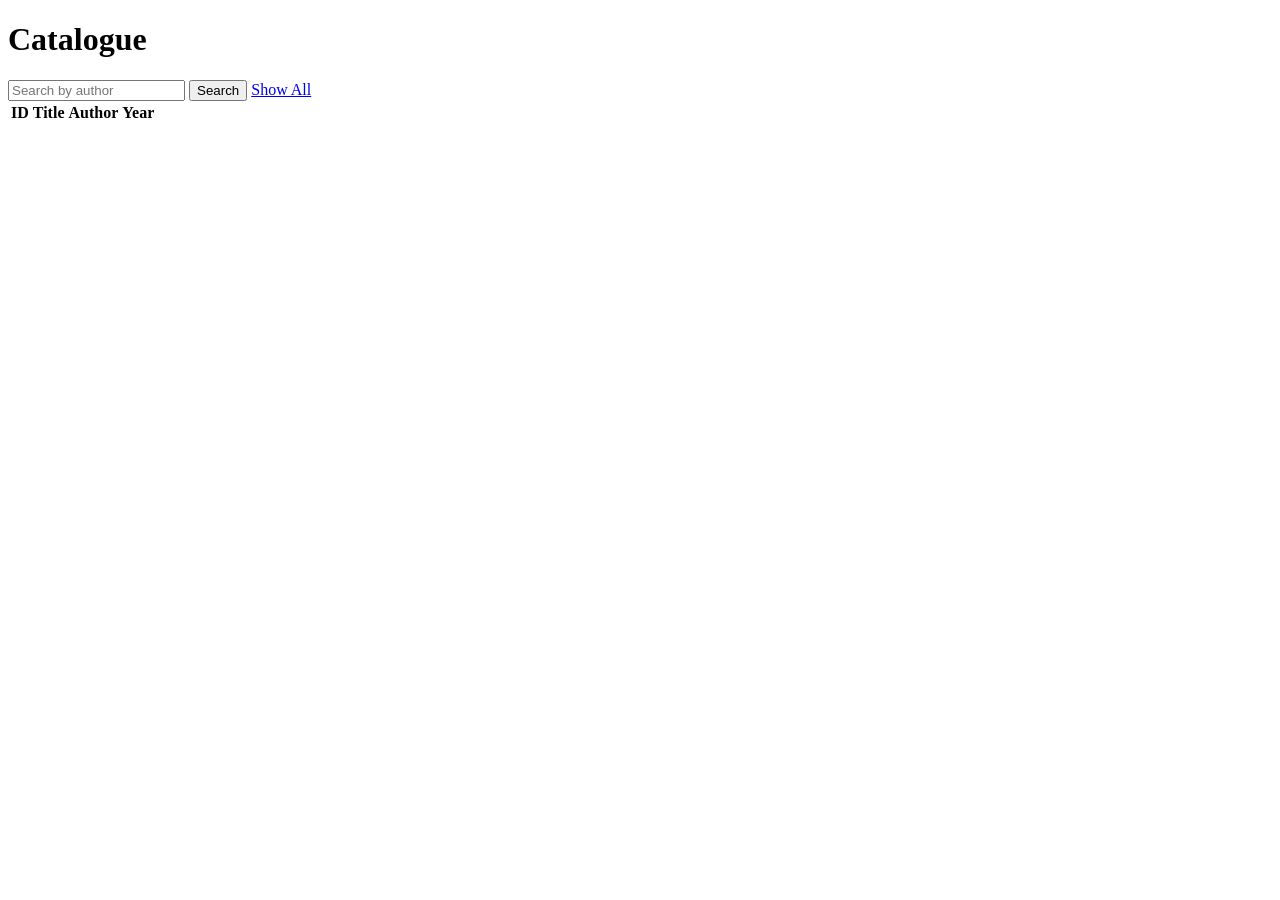
==== src/main/resources/templates/books/list.html @ d73c2cf8 "lab05: REST and MVC controllers, model, view, static resources" ====
<!DOCTYPE html>
<html xmlns:th="http://www.thymeleaf.org">
<head>
  <meta charset="UTF-8">
  <title th:text="${title}">Catalogue</title>
  <link rel="stylesheet" th:href="@{/css/app.css}">
</head>
<body>

<h1 th:text="${title}">Catalogue</h1>

<p th:if="${message}"
   class="flash"
   th:text="${message}"></p>

<form action="/books" method="get">
  <input type="text"
         name="author"
         th:value="${author}"
         placeholder="Search by author">

  <button type="submit">Search</button>
  <a href="/books">Show All</a>
</form>

<table>
  <thead>
  <tr>
    <th>ID</th>
    <th>Title</th>
    <th>Author</th>
    <th>Year</th>
  </tr>
  </thead>

  <tbody>
  <tr th:each="book : ${books}">
    <td th:text="${book.id}"></td>
    <td th:text="${book.title}"></td>
    <td th:text="${book.author}"></td>
    <td th:text="${book.year}"></td>
  </tr>
  </tbody>
</table>

</body>
</html>
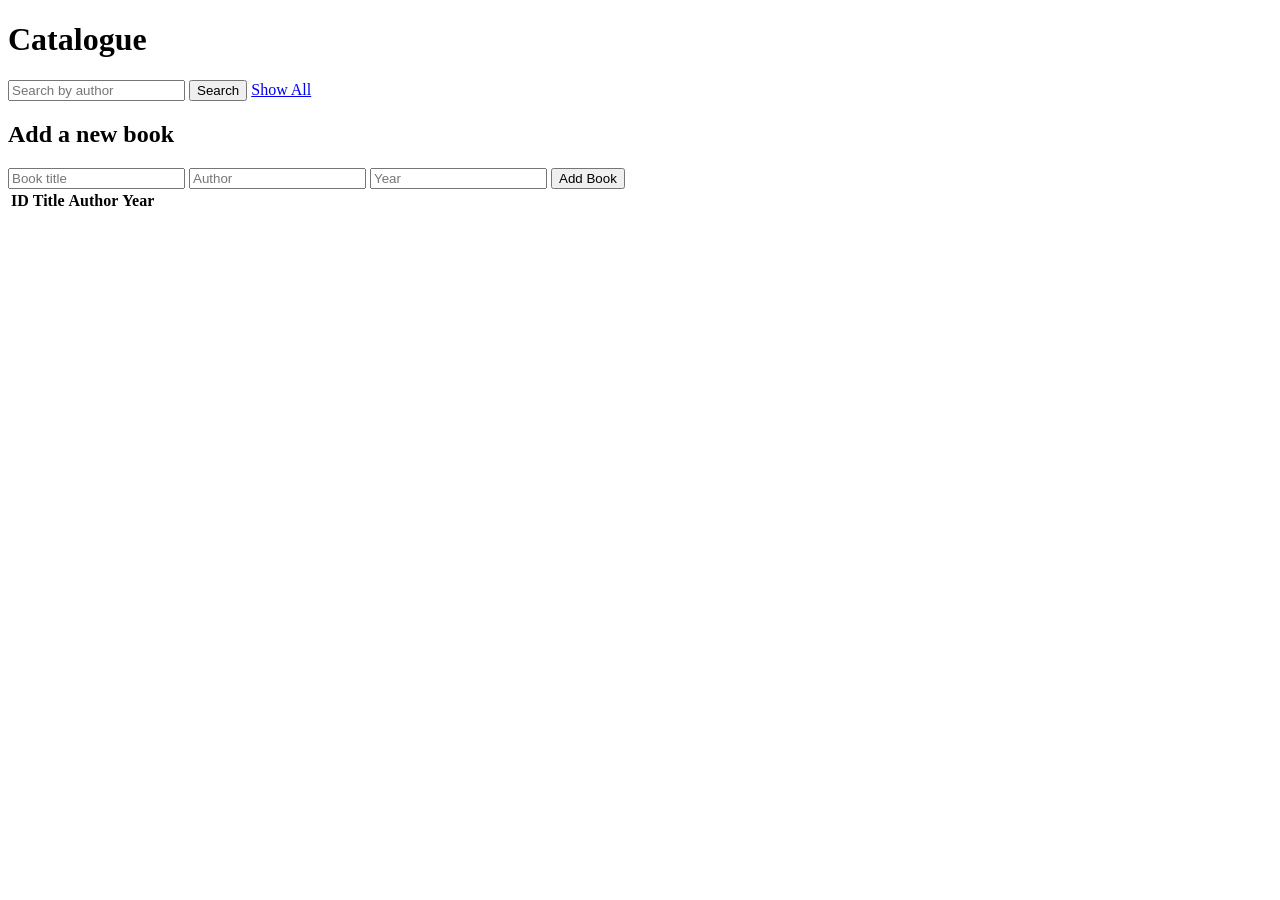
==== commit 21ffea35: "lab05: add book form and verify flash message" ====
--- a/src/main/resources/templates/books/list.html
+++ b/src/main/resources/templates/books/list.html
@@ -23,7 +23,20 @@
   <button type="submit">Search</button>
   <a href="/books">Show All</a>
 </form>
+<h2>Add a new book</h2>
 
+<form action="/books" method="post">
+  <input type="text" name="title"
+         placeholder="Book title" required>
+
+  <input type="text" name="author"
+         placeholder="Author" required>
+
+  <input type="number" name="year"
+         placeholder="Year" required>
+
+  <button type="submit">Add Book</button>
+</form>
 <table>
   <thead>
   <tr>
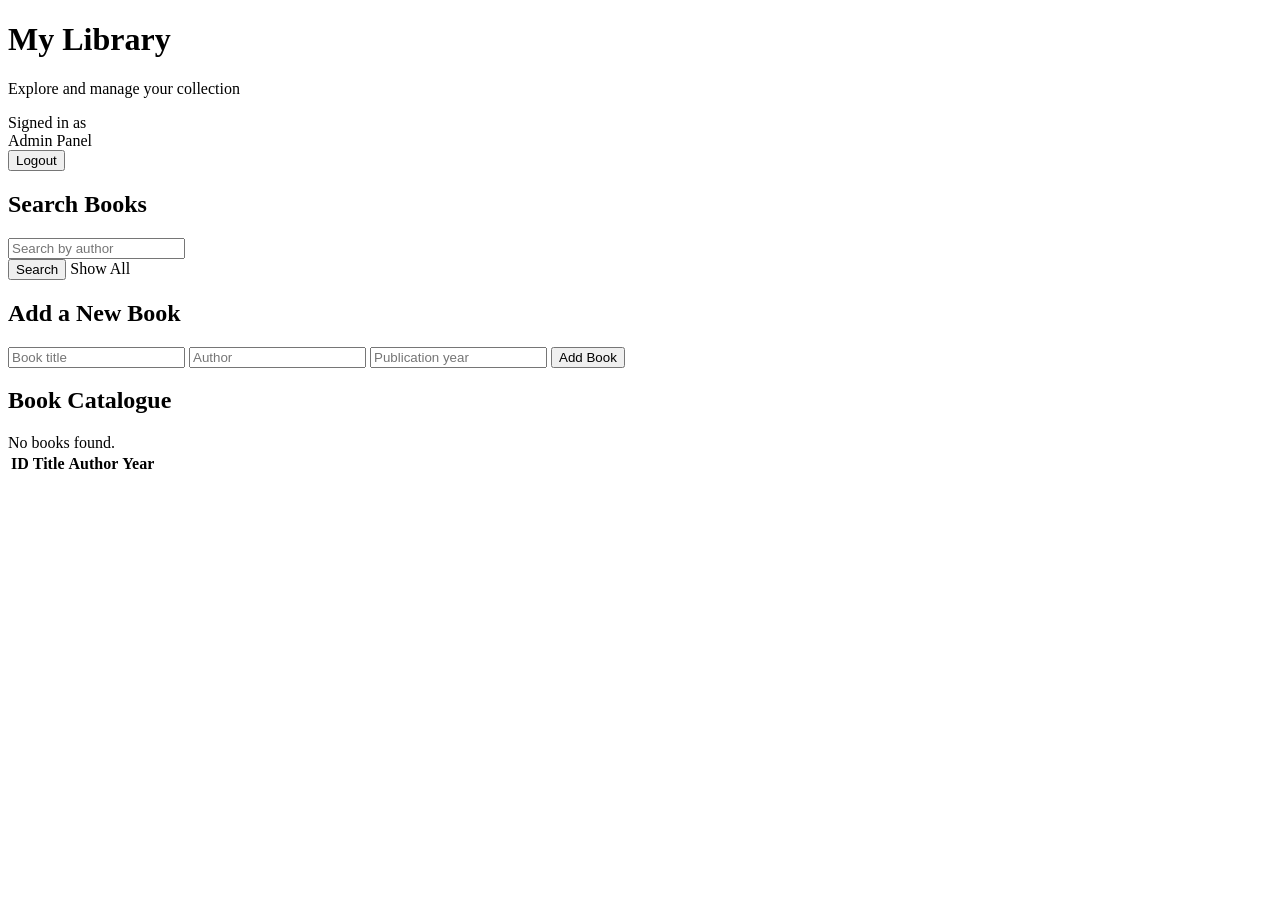
==== commit 23c8cd98: "Complete Lab 10 Spring Security and security tests" ====
--- a/src/main/resources/templates/books/list.html
+++ b/src/main/resources/templates/books/list.html
@@ -1,61 +1,131 @@
-
 <!DOCTYPE html>
-<html xmlns:th="http://www.thymeleaf.org">
+<html xmlns:th="http://www.thymeleaf.org"
+      xmlns:sec="http://www.thymeleaf.org/extras/spring-security">
 <head>
   <meta charset="UTF-8">
-  <title th:text="${title}">Catalogue</title>
+  <meta name="viewport" content="width=device-width, initial-scale=1.0">
+  <title>Book Catalogue | BookSpace</title>
   <link rel="stylesheet" th:href="@{/css/app.css}">
 </head>
 <body>
 
-<h1 th:text="${title}">Catalogue</h1>
+<div class="page-container">
 
-<p th:if="${message}"
-   class="flash"
-   th:text="${message}"></p>
+  <header class="topbar">
+    <div>
+      <h1 class="page-title">My Library</h1>
+      <p class="subtitle">Explore and manage your collection</p>
+    </div>
 
-<form action="/books" method="get">
-  <input type="text"
-         name="author"
-         th:value="${author}"
-         placeholder="Search by author">
+    <div class="topbar-right">
+      <div class="user-badge">
+        Signed in as
+        <strong sec:authentication="name"></strong>
+      </div>
 
-  <button type="submit">Search</button>
-  <a href="/books">Show All</a>
-</form>
-<h2>Add a new book</h2>
+      <a sec:authorize="hasRole('ADMIN')"
+         th:href="@{/admin}"
+         class="btn btn-secondary">
+        Admin Panel
+      </a>
 
-<form action="/books" method="post">
-  <input type="text" name="title"
-         placeholder="Book title" required>
+      <form th:action="@{/logout}" method="post">
+        <button type="submit" class="btn btn-danger">
+          Logout
+        </button>
+      </form>
+    </div>
+  </header>
 
-  <input type="text" name="author"
-         placeholder="Author" required>
+  <div th:if="${message}"
+       class="alert success"
+       th:text="${message}">
+  </div>
 
-  <input type="number" name="year"
-         placeholder="Year" required>
+  <section class="card">
+    <div class="card-header">
+      <h2>Search Books</h2>
+    </div>
 
-  <button type="submit">Add Book</button>
-</form>
-<table>
-  <thead>
-  <tr>
-    <th>ID</th>
-    <th>Title</th>
-    <th>Author</th>
-    <th>Year</th>
-  </tr>
-  </thead>
+    <form th:action="@{/books}" method="get"
+          class="inline-form">
+      <input type="text"
+             name="author"
+             th:value="${author}"
+             placeholder="Search by author">
 
-  <tbody>
-  <tr th:each="book : ${books}">
-    <td th:text="${book.id}"></td>
-    <td th:text="${book.title}"></td>
-    <td th:text="${book.author}"></td>
-    <td th:text="${book.year}"></td>
-  </tr>
-  </tbody>
-</table>
+      <div class="form-actions">
+        <button type="submit" class="btn btn-primary">
+          Search
+        </button>
+        <a th:href="@{/books}" class="btn btn-secondary">
+          Show All
+        </a>
+      </div>
+    </form>
+  </section>
+
+  <section class="card"
+           sec:authorize="hasRole('ADMIN')">
+
+    <div class="card-header">
+      <h2>Add a New Book</h2>
+    </div>
+
+    <form th:action="@{/books}" method="post"
+          class="book-form">
+
+      <input type="text" name="title"
+             placeholder="Book title" required>
+
+      <input type="text" name="author"
+             placeholder="Author" required>
+
+      <input type="number" name="year"
+             placeholder="Publication year" required>
+
+      <button type="submit" class="btn btn-primary">
+        Add Book
+      </button>
+    </form>
+  </section>
+
+  <section class="card">
+    <div class="card-header">
+      <h2>Book Catalogue</h2>
+    </div>
+
+    <div th:if="${#lists.isEmpty(books)}"
+         class="empty-state">
+      No books found.
+    </div>
+
+    <div th:unless="${#lists.isEmpty(books)}"
+         class="table-wrapper">
+
+      <table class="books-table">
+        <thead>
+        <tr>
+          <th>ID</th>
+          <th>Title</th>
+          <th>Author</th>
+          <th>Year</th>
+        </tr>
+        </thead>
+
+        <tbody>
+        <tr th:each="book : ${books}">
+          <td th:text="${book.id}"></td>
+          <td th:text="${book.title}"></td>
+          <td th:text="${book.author}"></td>
+          <td th:text="${book.year}"></td>
+        </tr>
+        </tbody>
+      </table>
+    </div>
+  </section>
+
+</div>
 
 </body>
-</html>+</html>
